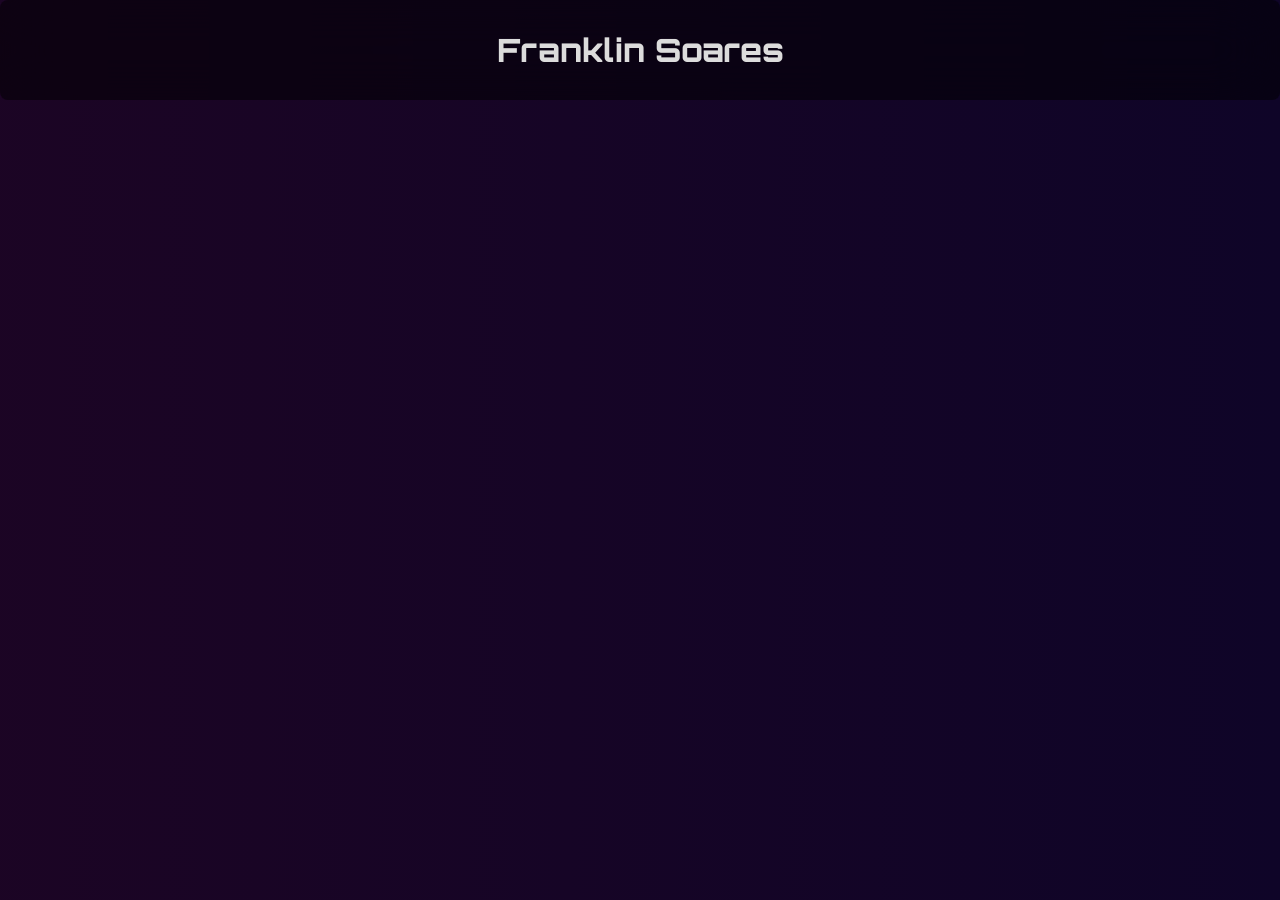
==== franssoares.github.io/index.html @ ef414559 "add: styles" ====
<!doctype html>
<html lang="pt-BR">
  <head>
    <title>Franklin Soares</title>
    <link rel="preconnect" href="https://fonts.googleapis.com" />
    <link rel="preconnect" href="https://fonts.gstatic.com" crossorigin />
    <link
      href="https://fonts.googleapis.com/css2?family=Orbitron:wght@400..900&family=Press+Start+2P&display=swap"
      rel="stylesheet"
    />
    <link rel="stylesheet" href="index.css" />
  </head>
  <body>
    <div class="page">
      <header>Franklin Soares</header>
    </div>
  </body>
</html>
<!-- adicionar filter: blur(2px);--->
---- franssoares.github.io/index.css ----
body {
    margin: 0;
    height: 100vh;
    background: linear-gradient(to right, rgba(23, 0, 32, 0.979), rgb(15, 5, 40));
    font-family: "Orbitron", sans-serif;
    
}

.page {
    display: grid;
    grid-template-areas:
    'header header header header header header'
    'menu main main main right right'
    'menu footer footer footer footer footer';
    grid-template-columns: 200px 1fr 1fr 1fr 100px 100px;
    grid-template-rows: 100px 1fr 80px;
    grid-gap: 2px;
    padding: 0px;
    min-height: 100vh;
    
}

.page > header { 
    font-optical-sizing: auto;
    font-weight: 800;
    font-style: normal;
    grid-area: header; 
    text-align: center;
    padding: 30px;
    font-size: 2rem;
    background: rgba(0, 0, 0, 0.5);
    color: gainsboro;
    backdrop-filter: blur(30px); 
    border-radius: 8px;
}
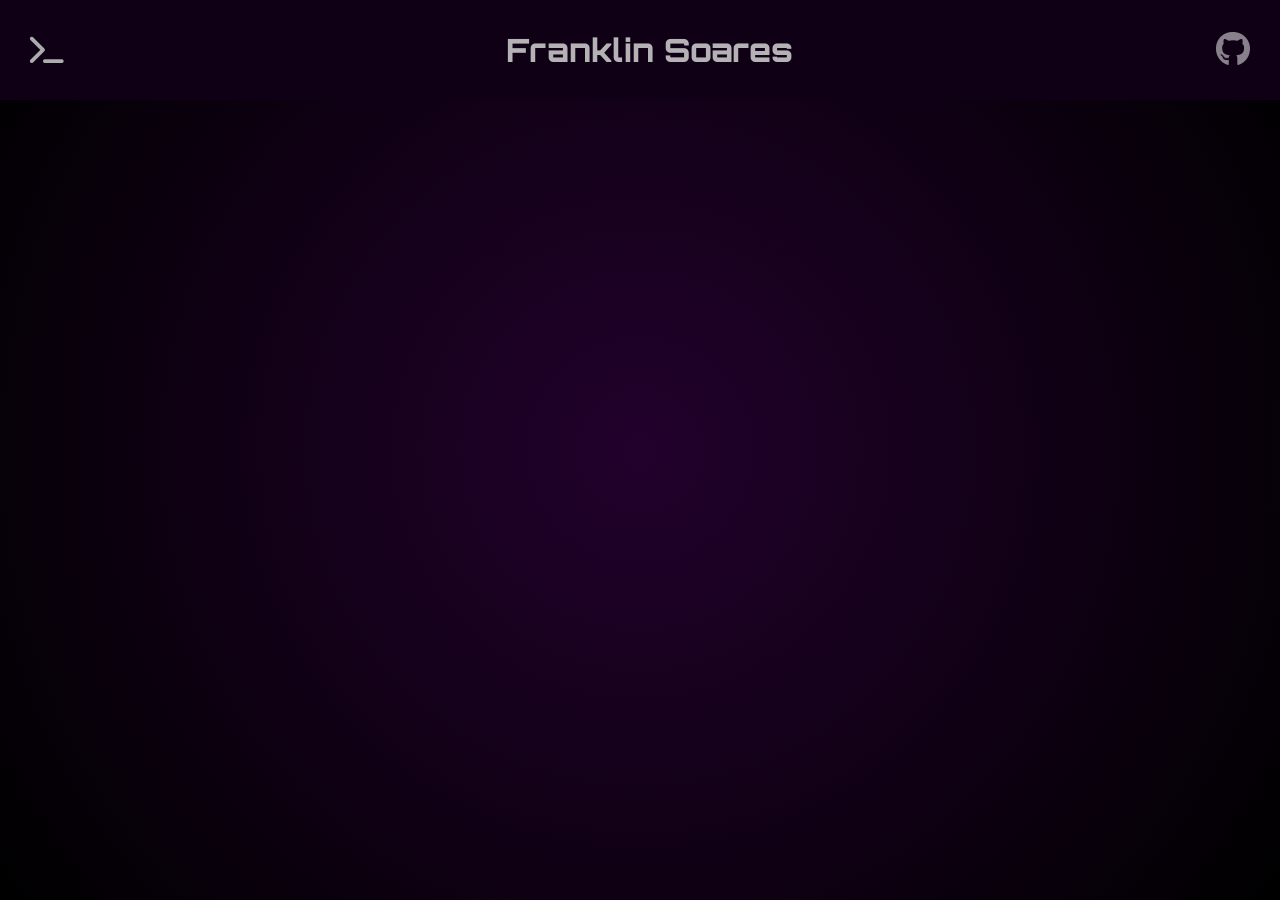
==== commit 39ac22b9: "fix: header color" ====
--- a/franssoares.github.io/index.html
+++ b/franssoares.github.io/index.html
@@ -5,15 +5,37 @@
     <link rel="preconnect" href="https://fonts.googleapis.com" />
     <link rel="preconnect" href="https://fonts.gstatic.com" crossorigin />
     <link
+      rel="stylesheet"
+      href="https://cdn.jsdelivr.net/npm/@fortawesome/fontawesome-free@6.5.0/css/all.min.css"
+    />
+    <link
+      rel="stylesheet"
+      href="https://cdnjs.cloudflare.com/ajax/libs/font-awesome/4.7.0/css/font-awesome.min.css"
+    />
+    <link
       href="https://fonts.googleapis.com/css2?family=Orbitron:wght@400..900&family=Press+Start+2P&display=swap"
       rel="stylesheet"
     />
     <link rel="stylesheet" href="index.css" />
   </head>
   <body>
-    <div class="page">
-      <header>Franklin Soares</header>
+    <div class="background-page">
+      <div class="page">
+        <header>
+          <div class="fa-arrow">
+            <i class="fa-solid fa-terminal"></i>
+          </div>
+          <span>Franklin Soares</span>
+          <a
+            href="https://github.com/franssoares"
+            target="_blank"
+            class="github-link"
+          >
+            <i class="fa-brands fa-github"></i>
+          </a>
+        </header>
+      </div>
     </div>
   </body>
 </html>
-<!-- adicionar filter: blur(2px);--->+<!-- adicionar filter: blur(2px);--->
--- a/franssoares.github.io/index.css
+++ b/franssoares.github.io/index.css
@@ -1,9 +1,16 @@
 body {
     margin: 0;
     height: 100vh;
-    background: linear-gradient(to right, rgba(23, 0, 32, 0.979), rgb(15, 5, 40));
+    /*background: linear-gradient(to right, rgba(23, 0, 32, 0.979), rgb(15, 5, 40));*/
     font-family: "Orbitron", sans-serif;
-    
+}
+
+.background-page{
+    margin: 0;
+    height: 100vh;
+    width: auto;
+    background: rgb(13, 18, 30);
+    background-image: radial-gradient(circle, #22012c, #000000);
 }
 
 .page {
@@ -12,7 +19,7 @@
     'header header header header header header'
     'menu main main main right right'
     'menu footer footer footer footer footer';
-    grid-template-columns: 200px 1fr 1fr 1fr 100px 100px;
+    grid-template-columns: 200px 1fr 1fr 1fr 100px 50px;
     grid-template-rows: 100px 1fr 80px;
     grid-gap: 2px;
     padding: 0px;
@@ -20,16 +27,48 @@
     
 }
 
+.fa-arrow > i{
+    display: flex;
+    justify-content: flex-start;
+    align-content: center;
+    padding-right: 20px;
+    color:rgb(172, 172, 172);
+    font-size: 30px;
+    cursor: pointer;
+}
+
+.github-link i {
+    color: rgba(255, 255, 255, 0.5);
+    font-size: 35px;
+    transition: filter 0.3s ease, color 0.3s ease, transform 0.3s ease;
+}
+
+.fa-git > i{
+    display:flex;
+    justify-content: flex-end;
+    align-content: center;
+    font-size: 35px;
+    color: rgba(255, 255, 255, 0.736);
+    cursor: pointer;
+}
+
 .page > header { 
+    grid-area: header; 
+    display: flex;
+    z-index: 1;
+    /*border: 0.2px;
+    border-radius: 8px;
+    border-bottom-style: ridge;*/
+    justify-content: space-between;
+    text-align: center;
+    align-items: center;
+    align-content: center;
     font-optical-sizing: auto;
     font-weight: 800;
+    font-size: 2rem;
     font-style: normal;
-    grid-area: header; 
-    text-align: center;
     padding: 30px;
-    font-size: 2rem;
-    background: rgba(0, 0, 0, 0.5);
-    color: gainsboro;
+    background: #110116fe;
+    color: rgba(220, 220, 220, 0.808);
     backdrop-filter: blur(30px); 
-    border-radius: 8px;
 }
